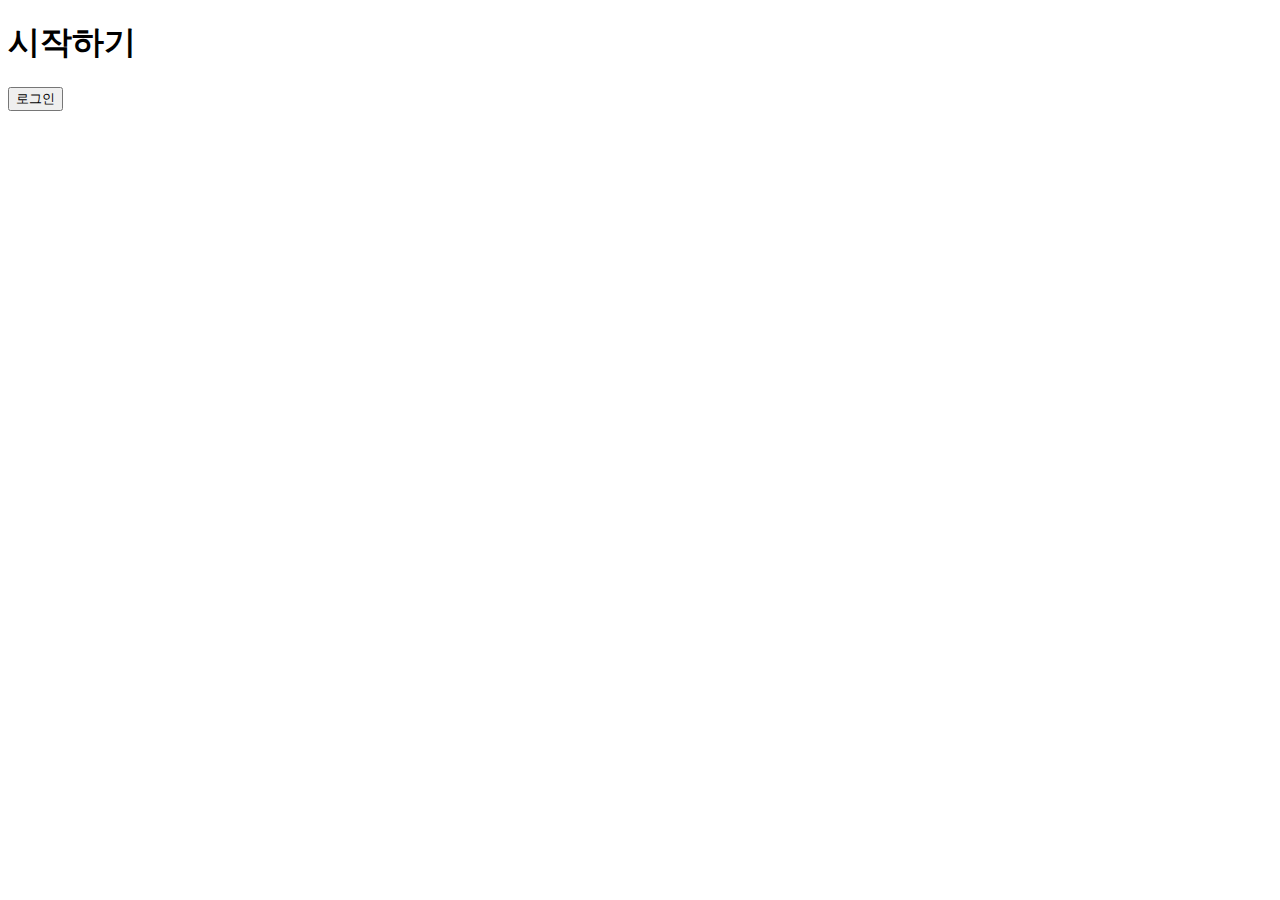
==== templates/index.html @ edae4bc4 "init" ====
<!DOCTYPE html>
<html lang="ko">
<head>
  <meta charset="UTF-8">
  <meta name="viewport" content="width=device-width, initial-scale=1.0">
  <title>Document</title>
</head>
<body>
  <h1>시작하기</h1>
  <button onclick="window.location.href='/login'">로그인</button>
</body>
</html>
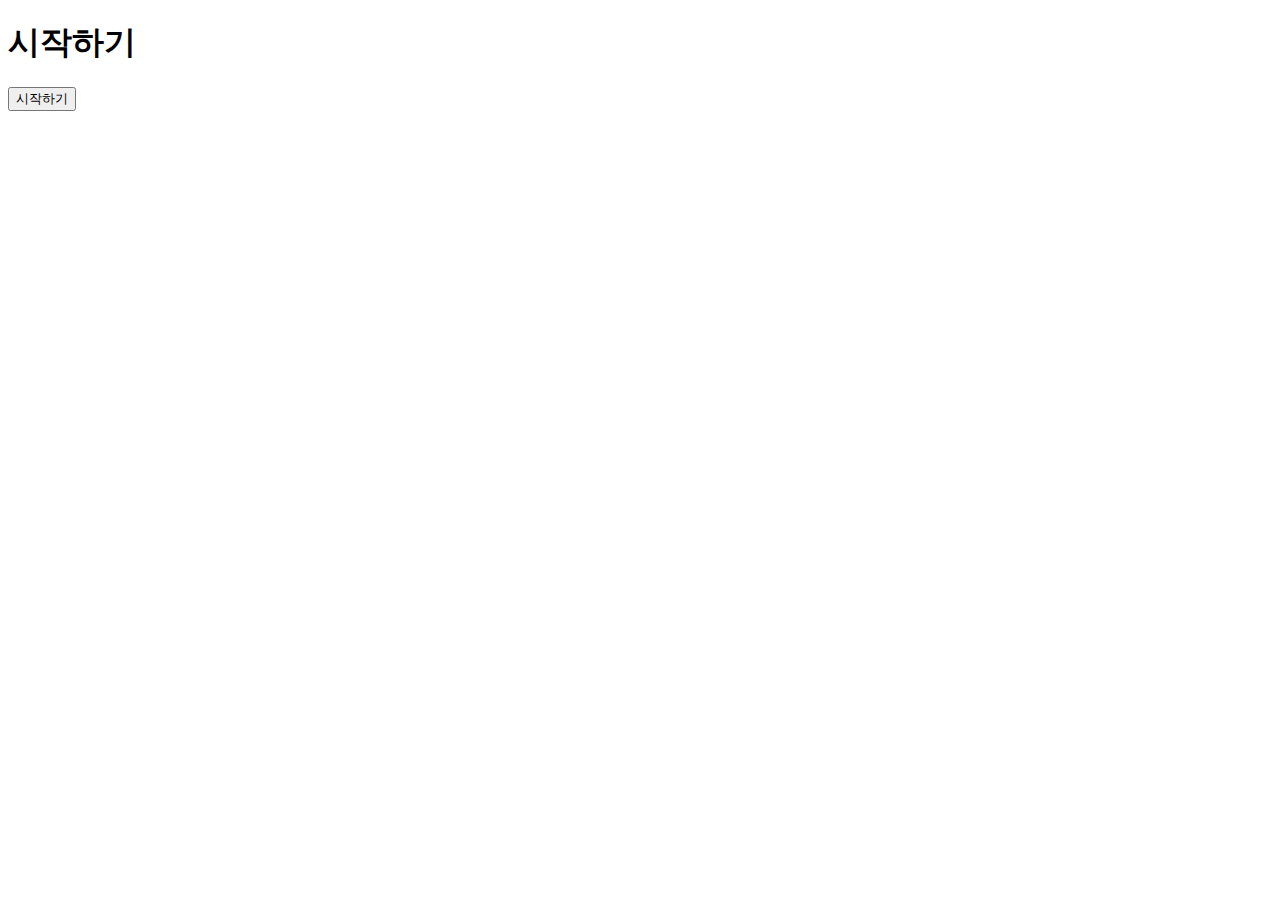
==== commit 7e230dbe: "calendar 추가 및 nav bar 추가" ====
--- a/templates/index.html
+++ b/templates/index.html
@@ -7,6 +7,6 @@
 </head>
 <body>
   <h1>시작하기</h1>
-  <button onclick="window.location.href='/login'">로그인</button>
+  <button onclick="window.location.href='/login'">시작하기</button>
 </body>
 </html>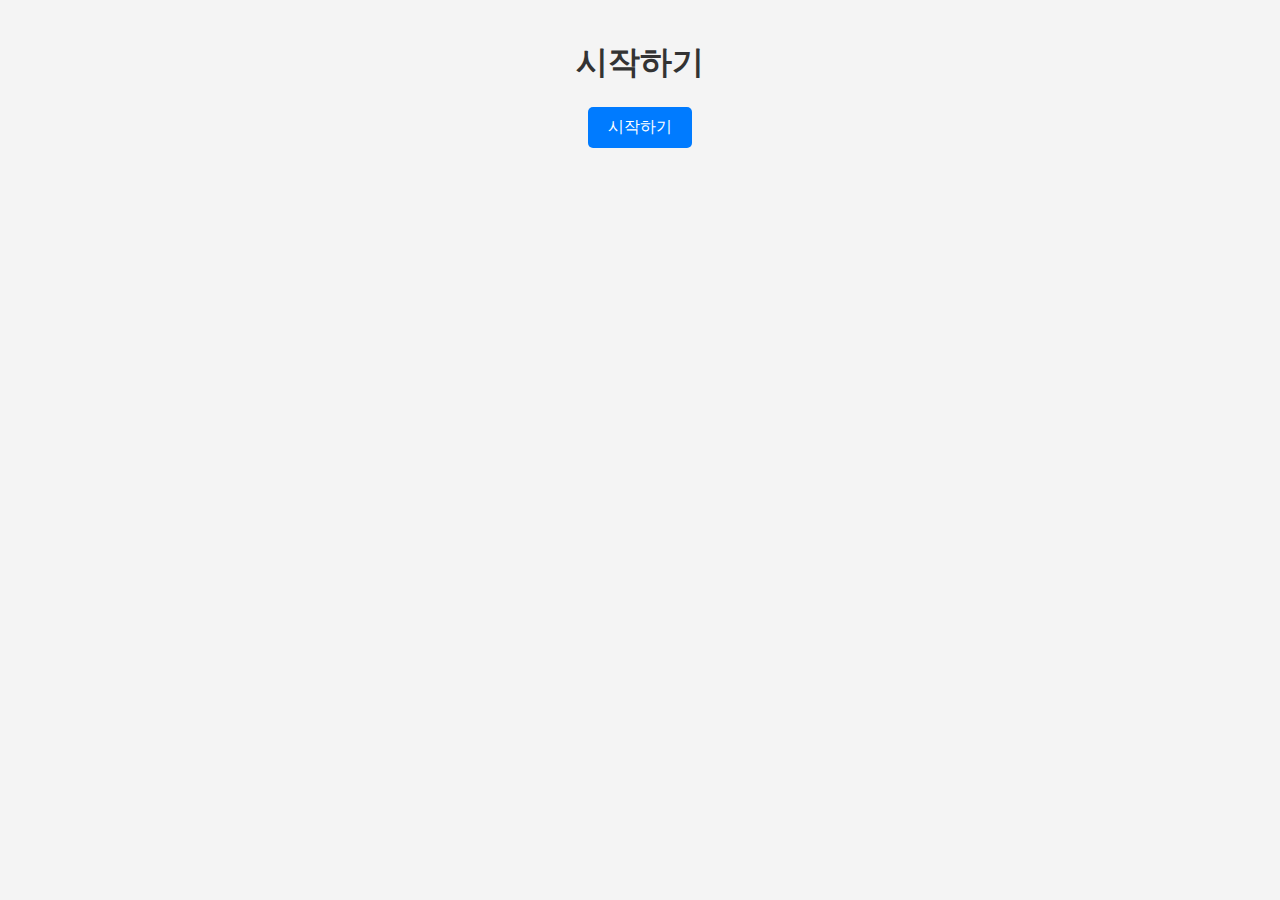
==== commit 49e94ccc: "홈, 로그인, 회원가입, 내비게이션 바 수정" ====
--- a/templates/index.html
+++ b/templates/index.html
@@ -4,6 +4,33 @@
   <meta charset="UTF-8">
   <meta name="viewport" content="width=device-width, initial-scale=1.0">
   <title>Document</title>
+  <link rel="stylesheet" href="/static/styles.css">
+  <style>
+    body {
+      font-family: Arial, sans-serif;
+      background-color: #f4f4f4;
+      margin: 0;
+      padding: 20px;
+    }
+    h1 {
+      color: #333;
+      text-align: center;
+    }
+    button {
+      display: block;
+      margin: 20px auto;
+      padding: 10px 20px;
+      font-size: 16px;
+      background-color: #007BFF;
+      color: white;
+      border: none;
+      border-radius: 5px;
+      cursor: pointer;
+    }
+    button:hover {
+      background-color: #0056b3;
+    }
+  </style>
 </head>
 <body>
   <h1>시작하기</h1>
